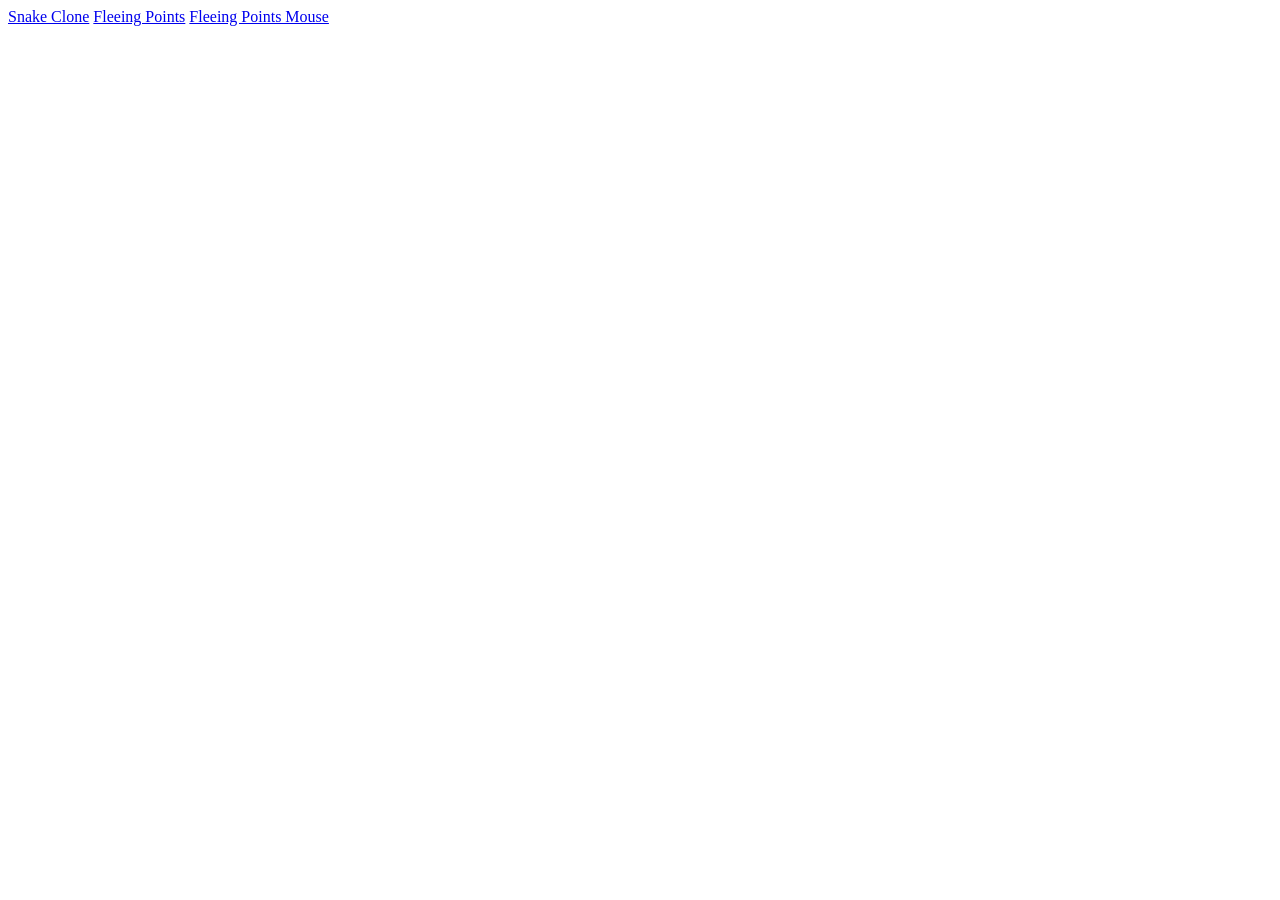
==== index.html @ 46a55850 "Frontpage" ====
<!doctype html>

<html lang="en">
<head>
  <meta charset="utf-8">
  <title>P5.js playground</title>
  <meta name="Mario Leopold" content="GitHub">
</head>
<body>
 <a href="FirstSteps/index.html">Snake Clone</a>
 <a href="FleeingPoints/index.html">Fleeing Points</a>
 <a href="FleeingPointsMouse/index.html">Fleeing Points Mouse</a>
</body>
</html>
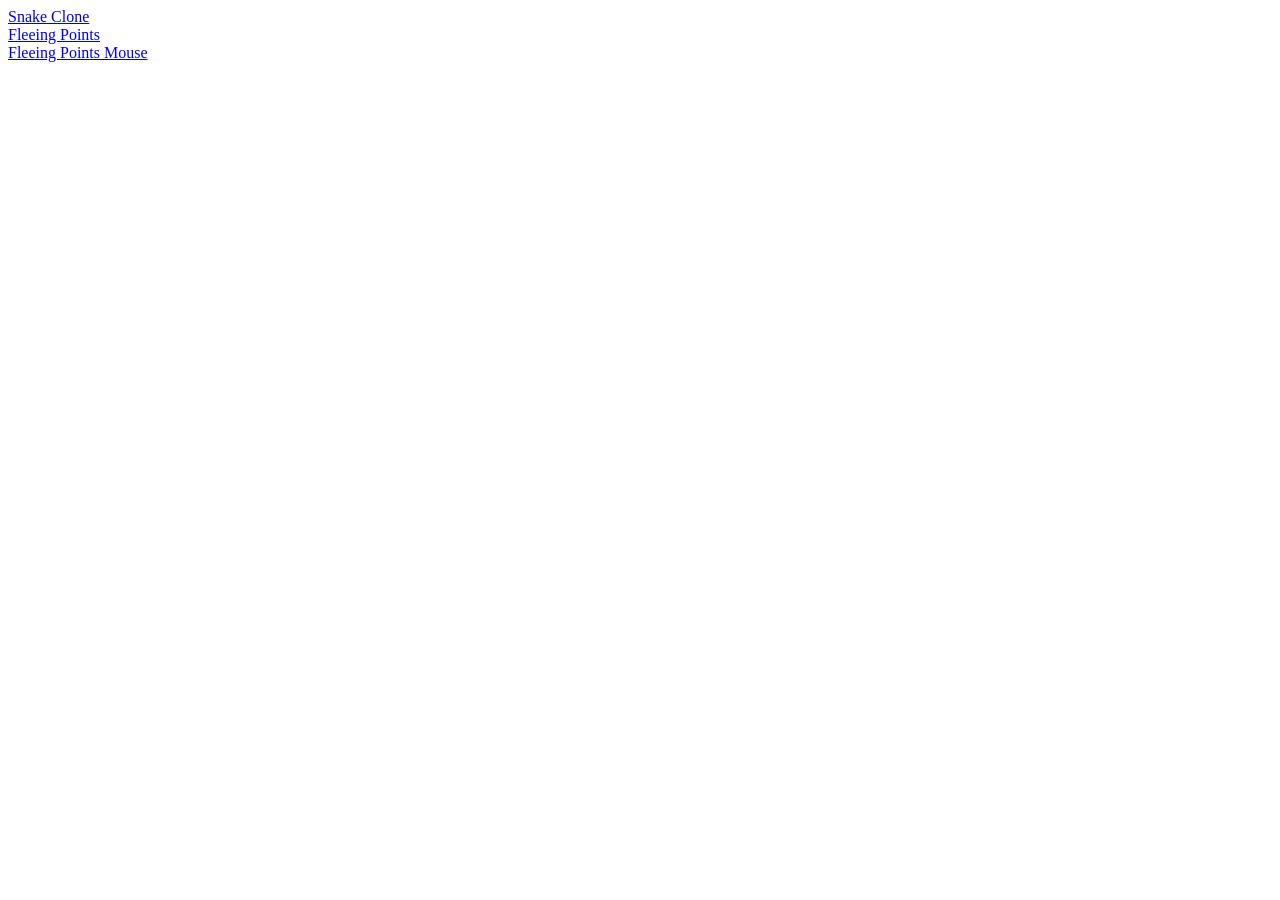
==== commit accf1e39: "Update index.html" ====
--- a/index.html
+++ b/index.html
@@ -7,8 +7,8 @@
   <meta name="Mario Leopold" content="GitHub">
 </head>
 <body>
- <a href="FirstSteps/index.html">Snake Clone</a>
- <a href="FleeingPoints/index.html">Fleeing Points</a>
- <a href="FleeingPointsMouse/index.html">Fleeing Points Mouse</a>
+  <a href="FirstSteps/index.html">Snake Clone</a></br>
+ <a href="FleeingPoints/index.html">Fleeing Points</a></br>
+ <a href="FleeingPointsMouse/index.html">Fleeing Points Mouse</a></br>
 </body>
 </html>
